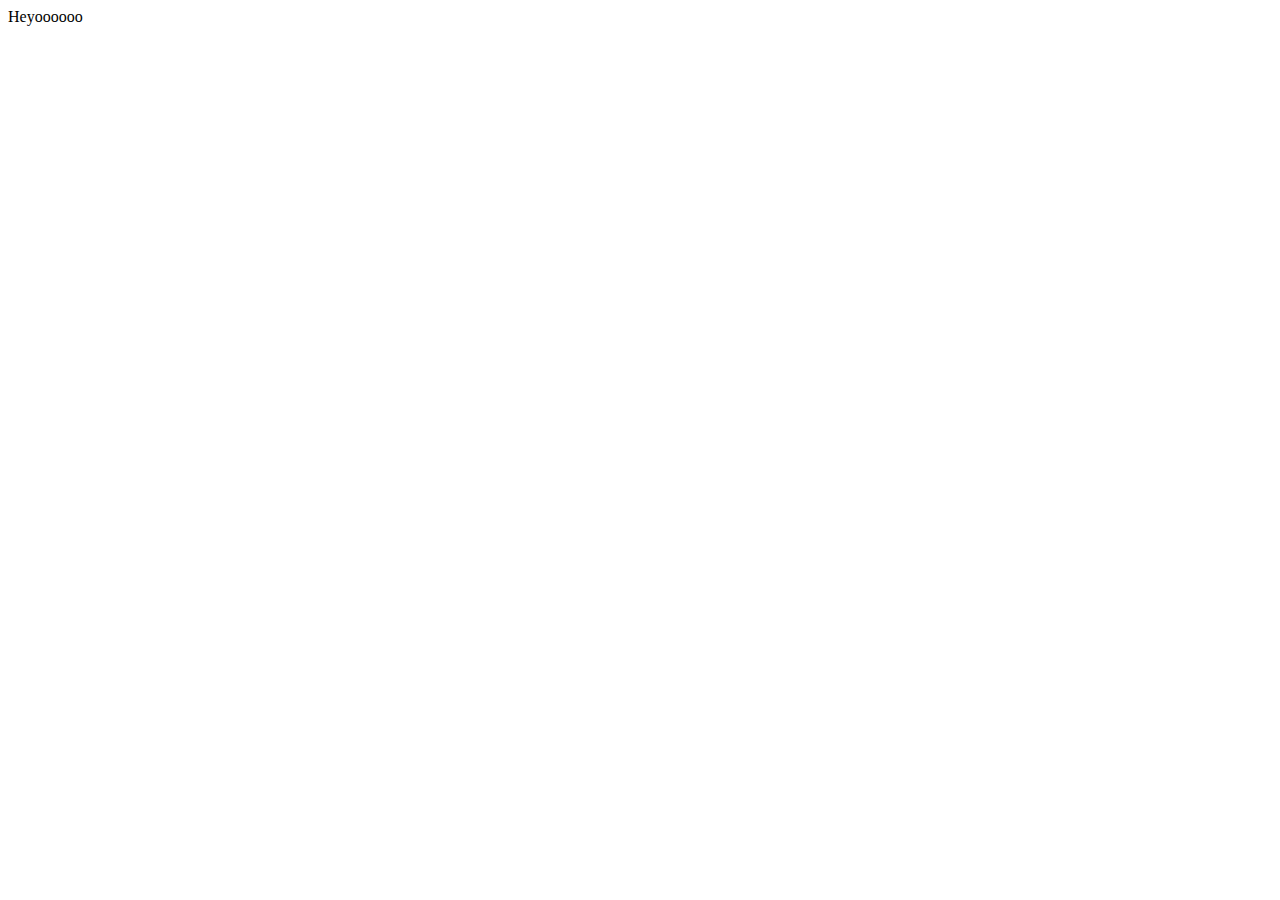
==== page2.html @ 70dd514c "testing" ====
<!DOCTYPE html>
<html lang="en">
<head>
  <meta charset="UTF-8">
  <meta http-equiv="X-UA-Compatible" content="IE=edge">
  <meta name="viewport" content="width=device-width, initial-scale=1.0">
  <title>Document</title>
</head>
<body>
  Heyoooooo
</body>
</html>
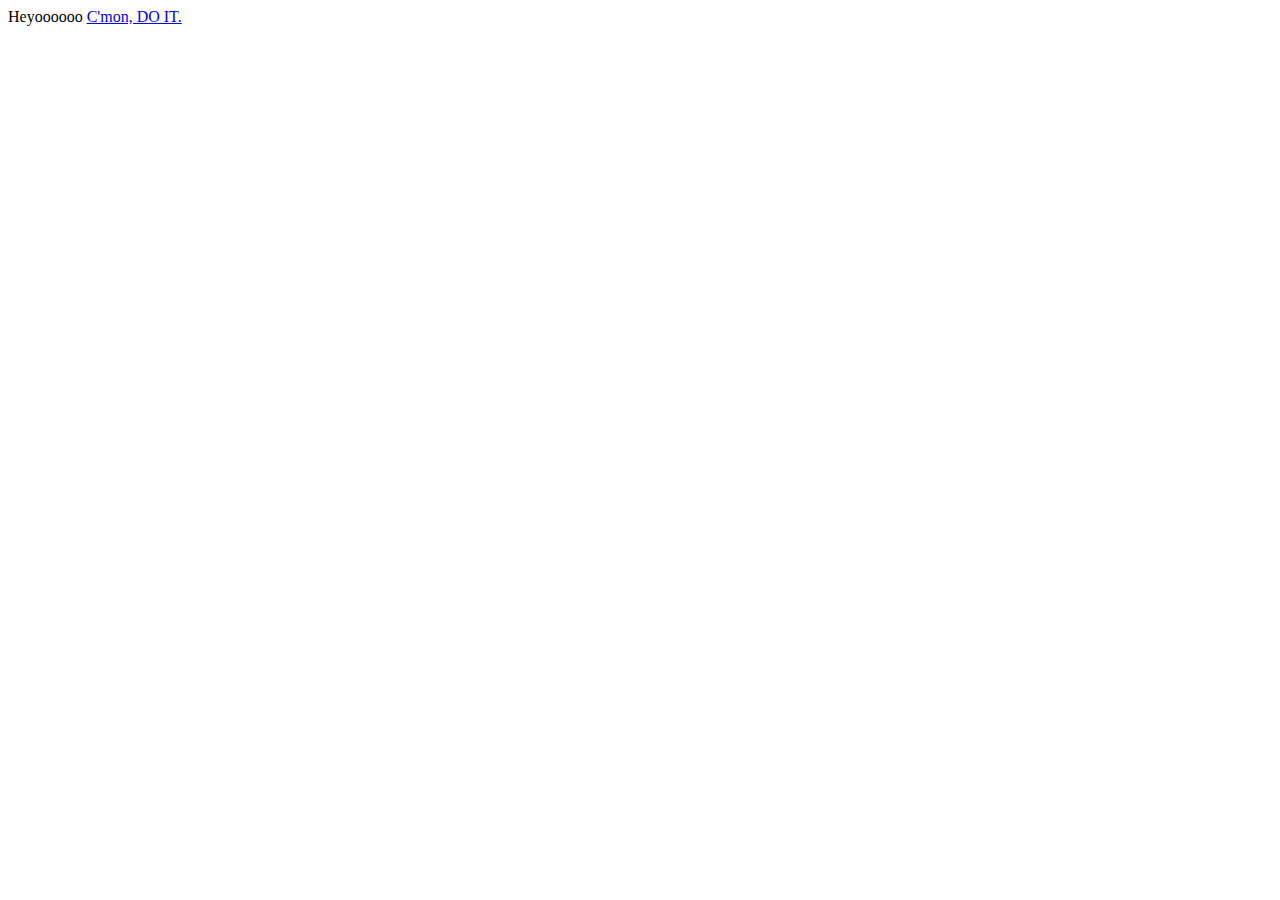
==== commit f3631469: "more testing" ====
--- a/page2.html
+++ b/page2.html
@@ -8,5 +8,6 @@
 </head>
 <body>
   Heyoooooo
+  <a href="https://docraptor.com/docs/from_site/?name=first&type=pdf">C'mon, DO IT.</a>
 </body>
 </html>